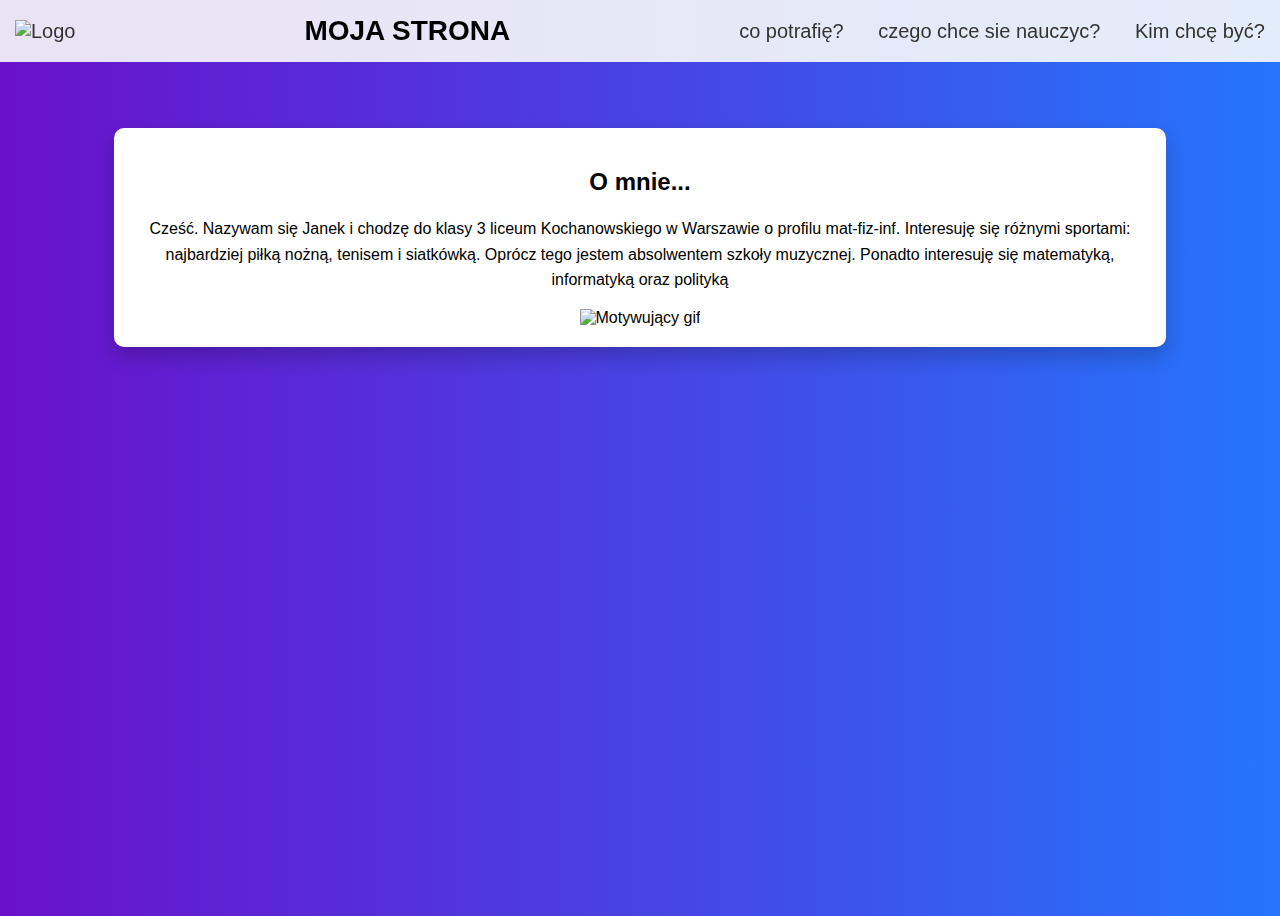
==== index.html @ 4a9316d1 "Update index.html" ====
<!DOCTYPE html>
<html lang="pl">
<head>
    <meta charset="UTF-8">
    <meta name="viewport" content="width=device-width, initial-scale=1.0">
    <title>Moja strona</title>
    <link rel = "stylesheet" href="style1.css">
        
</head>
<body>
    <div class="navbar">
        <a href="https://www.youtube.com/@Kazama5"><img src="kazik scott.jpeg" alt="Logo" height="50" width="50"></a>
        <h1>MOJA STRONA</h1>
        <nav>
            <a href="co potrafię.html">co potrafię?</a>
            <a href="czego chce sie nauczyc.html">czego chce sie nauczyc?</a>
            <a href="kim chce byc.html">Kim chcę być?</a>
        </nav>
    </div>
    <div class="content">
        <h2>O mnie...</h2>
        <p>Cześć. Nazywam się Janek i chodzę do klasy 3 liceum Kochanowskiego w Warszawie o profilu mat-fiz-inf. Interesuję się różnymi sportami: najbardziej piłką nożną, tenisem i siatkówką. Oprócz tego jestem absolwentem szkoły muzycznej. Ponadto interesuję się matematyką, informatyką oraz polityką</p>
      
        <div class="gif">
            <img src="https://media.giphy.com/media/3o6ZtpxSZbQRRnwCKQ/giphy.gif" alt="Motywujący gif">
        </div>
    </div>
</body>
</html>
---- style1.css ----
body {
    font-family: Verdana, sans-serif;
           
    background: linear-gradient(to right, #6a11cb, #2575fc);
    color: black;
    display: flex;
    flex-direction: column;
    align-items: center;
    min-height: 100vh;
}
.navbar {
    display: flex; 
    align-items: center;
    background: rgba(248, 249, 250, 0.9);
    padding: 15px 20px;
    justify-content: space-between;
    width: 100%;
            
    position: fixed;
    top: 0;
}
.navbar a {
    margin: 0 15px;
    color: #333;
    text-decoration: none;
    font-size: 20px;
}
.navbar h1 {
    font-size: 28px;
    margin: 0;
}
.content {
    width: 80%;
    margin: 120px 0 20px;
    background: #fff;
    padding: 20px;
    border-radius: 10px;
    box-shadow: 0 10px 20px rgba(0, 0, 0, 0.2);
    text-align: center;
}
h2 {
    margin-bottom: 20px;
}
p {
    line-height: 1.6;
}
.gif img {
    max-width: 100%;
    height: auto;
}
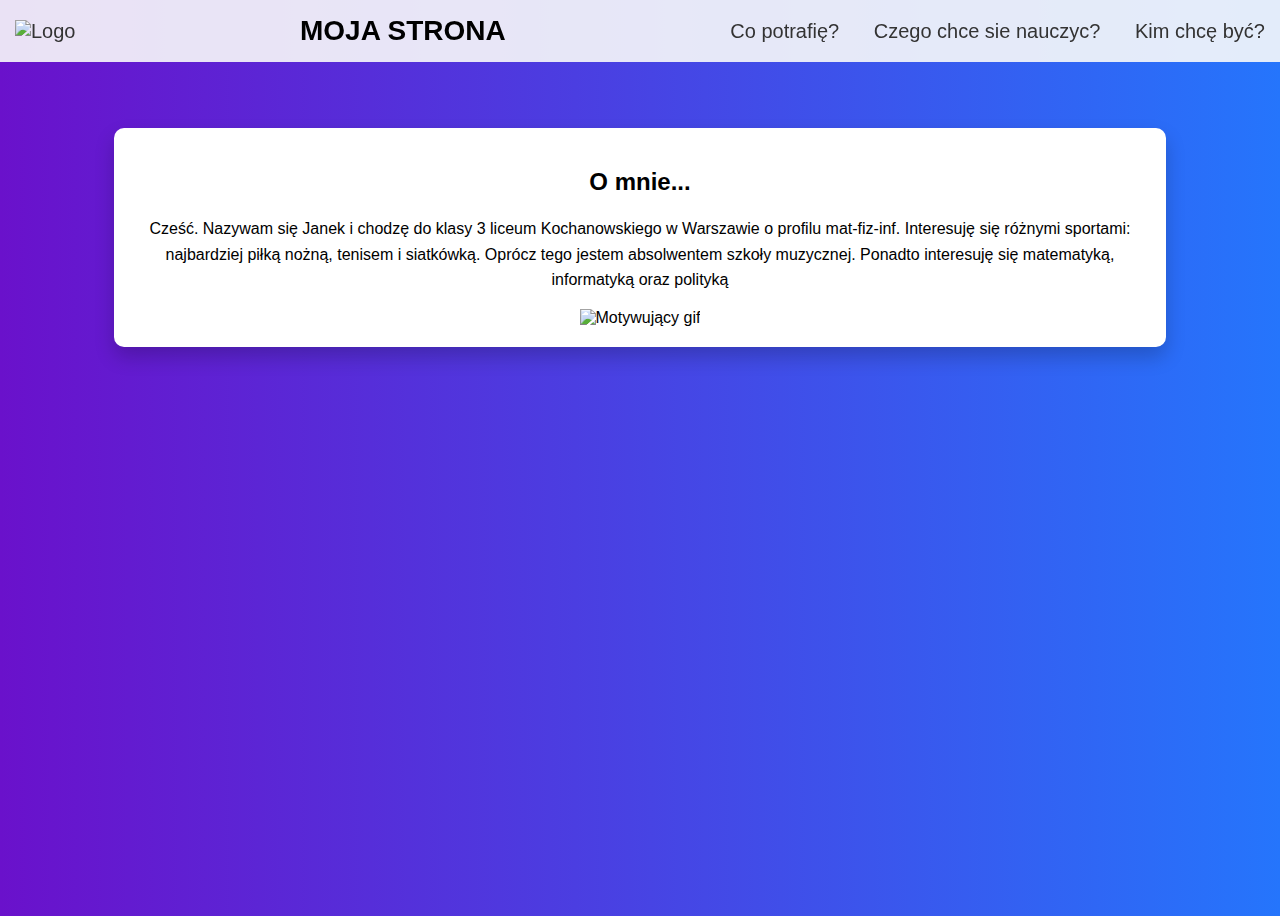
==== commit 78b62167: "Update index.html" ====
--- a/index.html
+++ b/index.html
@@ -12,8 +12,8 @@
         <a href="https://www.youtube.com/@Kazama5"><img src="kazik scott.jpeg" alt="Logo" height="50" width="50"></a>
         <h1>MOJA STRONA</h1>
         <nav>
-            <a href="co potrafię.html">co potrafię?</a>
-            <a href="czego chce sie nauczyc.html">czego chce sie nauczyc?</a>
+            <a href="co potrafię.html">Co potrafię?</a>
+            <a href="czego chce sie nauczyc.html">Czego chce sie nauczyc?</a>
             <a href="kim chce byc.html">Kim chcę być?</a>
         </nav>
     </div>
